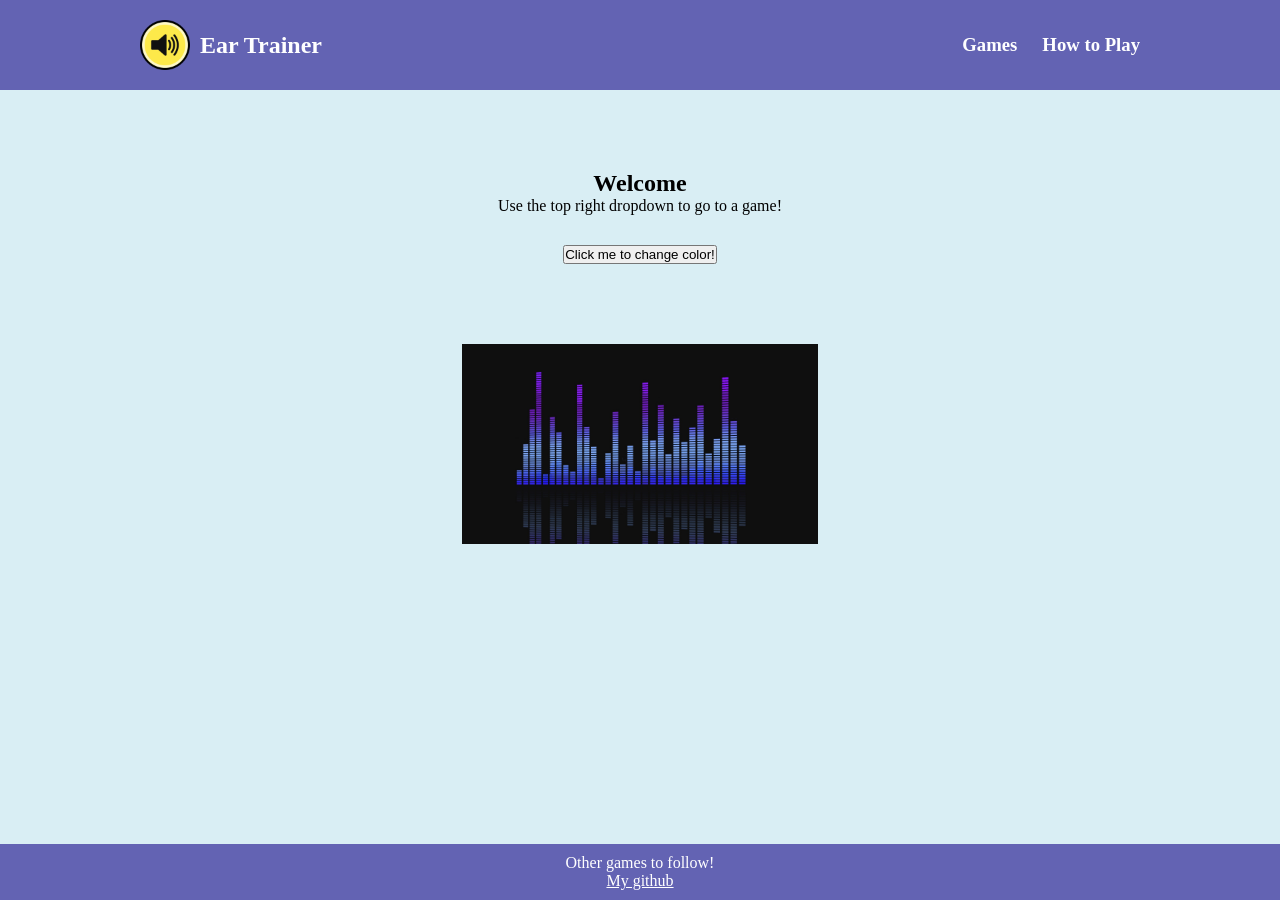
==== index.html @ 4fe75937 "Move html files to pages folder" ====
<!DOCTYPE html>
<html lang="en">
<head>
    <meta charset="UTF-8">
    <meta name="viewport" content="width=device-width, initial-scale=1.0">
    <title>Ear Trainer</title>
    <link rel="icon" href="assets/images/favicon/favicon.png" type="image/png">
    <link rel="stylesheet" href="css/style.css">
</head>

<body>

<header>
    <div class="container">
        <nav>
            <a href="index.html">
                <img src="assets/images/favicon/favicon.png" alt="Logo: A speaker emitting sound on yellow background" height="50">
                <h1>Ear Trainer</h1>
            </a>

            <div class="nav-links">

                <div class="dropdown">
                    <button><h3>Games</h3></button>

                    <div class="dropdown-content">
                        <a href="pages/freqs-game.html">Whack-A-Freq</a>
                        <a href="pages/eq-game.html">Eq Detector</a>
                    </div>
                </div>

                <h3><a href="pages/about.html">How to Play</a></h3>

            </div>
        </nav>
    </div>
</header>

<main class="container">

    <div class="hero">
        <h2>Welcome</h2>
        <p>Use the top right dropdown to go to a game!</p>
        <button class="color-btn" id="color-btn">Click me to change color!</button>
    </div>

    <div class="image">
        <img src="assets/images/eq.jpg" alt="Broadband sound represented with coloured bars" height="200">
    </div>
    
</main>

<footer>
    <div class="container">
        <p>Other games to follow!</p>
        <a href="https://github.com/barneywhiffin" class ="button">My github</a>
    </div>
</footer> 


<script src="js/main.js"></script>

</body>
</html>
---- css/style.css ----
* {
    margin: 0;
    padding: 0;
}

body {
  background: rgb(217, 238, 244);
  color: black;
  min-height: 100vh;
  width: 100%;
  display: grid;
  grid-template-rows: auto 1fr auto;
}

header {
    padding: 20px 0;
    background: rgb(99, 99, 179);
    color: white;
}

.container {
    max-width: 1000px;
    width: 90%;
    margin: 0 auto;
}

nav {
    display: flex;
    justify-content: space-between;
    align-items: center;
}

nav a {
    display: flex;
    align-items: center;
    text-decoration: none;
}

.nav-links {
    display: flex;
}

h1 {    
    color: white;
    padding-left: 10px;
}

header h3 {
    margin-left: 25px;
    text-decoration: none;
}

h3 a {
    color: white;
}

h3 a:hover {
    color: #eee;
}

.dropdown {
    /* "use me as the coordinate system for positioned children" */
    position: relative;
}

.dropdown button {
    border: none;
    /* browsers interpret border none as lose all styling,
    so we need to set transparent background to pull from header instead of body */
    background: transparent;
    font: inherit;
    color: white;
    /* margin-right: 25px; */
}

.dropdown-content {
    display: none;
    position: absolute;
    /* this, along with position relative in parent, stops box overflowing container */
    right: 0;
    background: white;
    min-width: 120px;
    border: 1px solid #ccc;
}

.dropdown-content a {
    display: block;
    padding: 10px;
    text-decoration: none;
    color: black;
}

.dropdown-content a:hover {
    background: #eee;
}

.dropdown:hover .dropdown-content {
    display: block;
}

main {
    /* padding: 60px 0; */
    /* background: rgb(217, 238, 244); */
    display: grid;
    grid-template-rows: auto 1fr;
}

.color-btn {
    margin-top: 30px;
}

.hero {
    padding: 80px 0;
    text-align: center;
}

.image {
    display: flex;
    justify-content: center;
}

section {
    /* border: 2px solid white; */
    display: flex;
    flex-direction: column;
    align-items: center;
    justify-content: space-evenly;
    /* margin: 0 auto; */
}

.green-button {
  border: none;
  background-color: teal;
  color: white;
  padding: 12px 24px;
  border-radius: 40px;
  text-align: center;
  text-decoration: none;
  display: inline-block;
  font-size: 16px;
  transition-duration: 0.4s;
  cursor: pointer;
  margin-top: 10px;
}

.instruct {
    margin-top: 30px;
}

footer {
    background: rgb(99, 99, 179);
    color: white;
    padding: 10px 0;
    text-align: center;
}

footer a {
    color: white;
}

@media (prefers-color-scheme: dark) {
  body {
    background: #121212;
    color: white;
  }
}
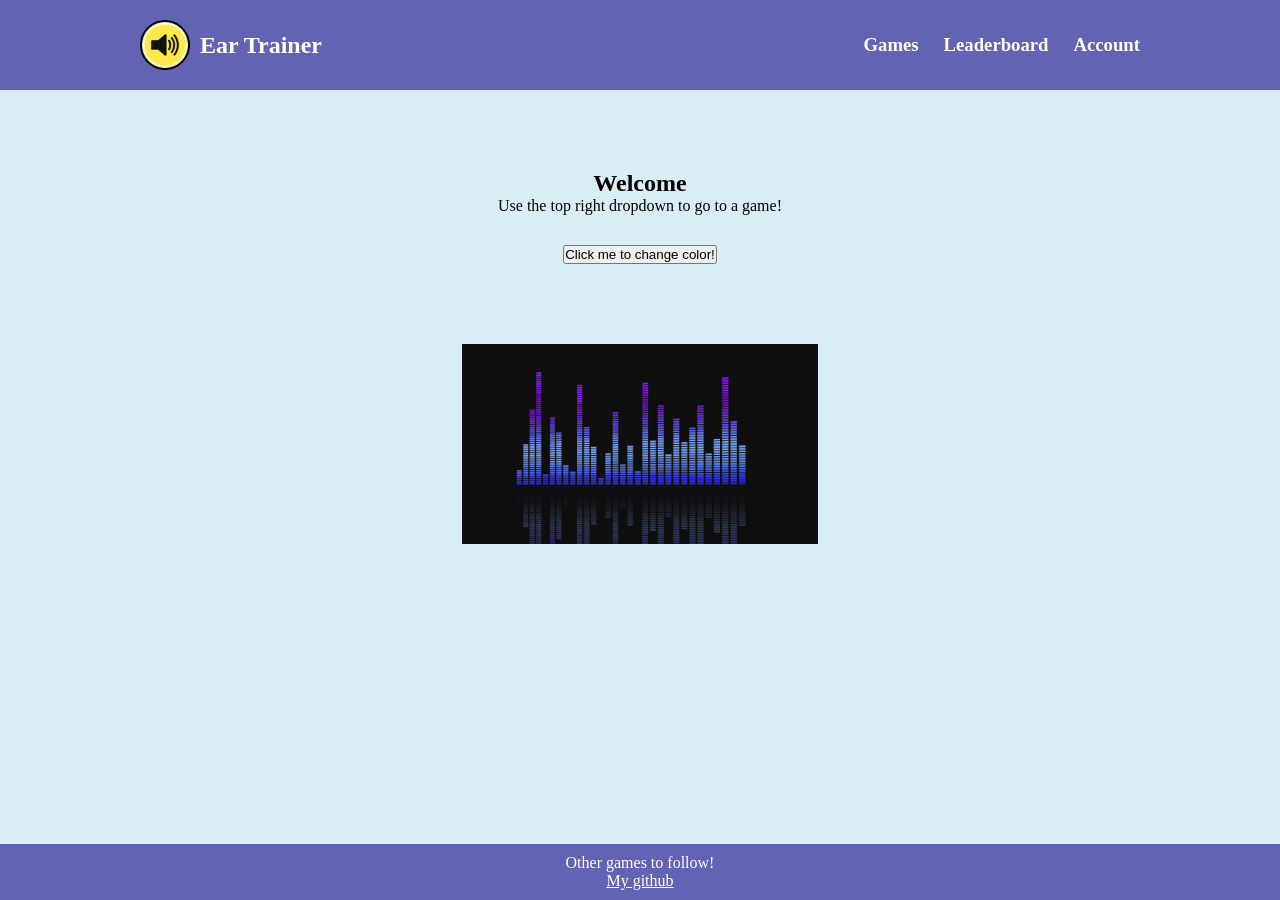
==== commit 0915573f: "Add leaderboard and account pages" ====
--- a/index.html
+++ b/index.html
@@ -29,7 +29,9 @@
                     </div>
                 </div>
 
-                <h3><a href="pages/about.html">How to Play</a></h3>
+                <h3><a href="pages/scores.html">Leaderboard</a></h3>
+
+                <h3><a href="pages/account.html">Account</a></h3>
 
             </div>
         </nav>
--- a/css/style.css
+++ b/css/style.css
@@ -105,6 +105,10 @@
     grid-template-rows: auto 1fr;
 }
 
+.gain-select {
+    margin-top: 20px;
+}
+
 .color-btn {
     margin-top: 30px;
 }
@@ -126,6 +130,71 @@
     align-items: center;
     justify-content: space-evenly;
     /* margin: 0 auto; */
+}
+
+.page-title {
+    padding-top: 20px;
+}
+
+.games-area {
+    display: flex;
+    flex-direction: column;
+    /* justify-content: center; */
+    align-items: center;
+    margin-top: 80px;
+}
+
+.eq-game-freq-text {
+    display: flex;
+    gap: 5px;
+}
+
+.eq-game-box {
+    /* border: 2px solid white; */
+    height: 150px;
+    width: 80%;
+    margin: 10px 0;
+    max-width: 800px;
+    background: #033a21;
+    display: grid;
+    grid-template-rows: auto 1fr auto;
+}
+
+.eq-game-box p {
+    margin-top: 5px;
+    margin-left: 5px;
+    color: white;
+}
+
+#line-container {
+    position: relative;
+    /* width: 600px;
+    height: 300px; */
+    /* border: 1px solid #ccc; */
+}
+
+#line {
+    position: absolute;
+    top: 0;
+    width: 2px;
+    height: 100%;
+    background: white;
+    pointer-events: none; 
+    /* prevents the line from blocking mouse events */
+    display: none;
+    /* hides line on page load */
+}
+
+.eq-game-box ul {
+    display: flex;
+    justify-content: space-evenly;
+    /* margin: 0 10px; */
+    list-style: none;
+    color: white;
+}
+
+.eq-game-button {
+    margin-top: 10px;
 }
 
 .green-button {
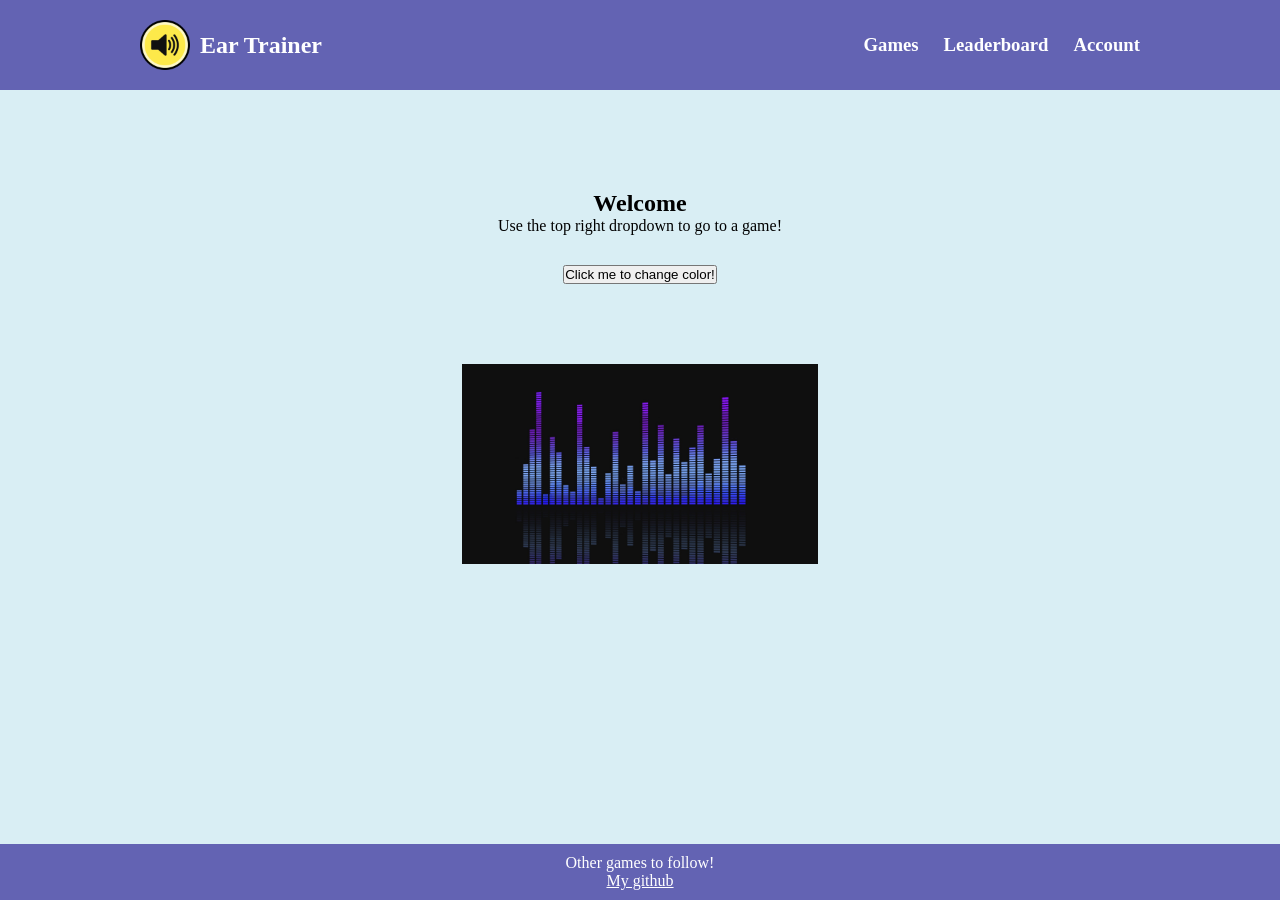
==== commit 0be6abf6: "Outsource functions and consts to other js files. Rewrite for loops less pythonic" ====
--- a/index.html
+++ b/index.html
@@ -39,17 +39,17 @@
 </header>
 
 <main class="container">
+    <div class="main-in-two">
+        <div class="hero">
+            <h2>Welcome</h2>
+            <p>Use the top right dropdown to go to a game!</p>
+            <button class="color-btn" id="color-btn">Click me to change color!</button>
+        </div>
 
-    <div class="hero">
-        <h2>Welcome</h2>
-        <p>Use the top right dropdown to go to a game!</p>
-        <button class="color-btn" id="color-btn">Click me to change color!</button>
+        <div class="image">
+            <img src="assets/images/eq.jpg" alt="Broadband sound represented with coloured bars" height="200">
+        </div>
     </div>
-
-    <div class="image">
-        <img src="assets/images/eq.jpg" alt="Broadband sound represented with coloured bars" height="200">
-    </div>
-    
 </main>
 
 <footer>
@@ -60,7 +60,7 @@
 </footer> 
 
 
-<script src="js/main.js"></script>
+<script type="module" src="src/main.js"></script>
 
 </body>
 </html>
--- a/css/style.css
+++ b/css/style.css
@@ -99,6 +99,10 @@
 }
 
 main {
+    padding-top: 20px;
+}
+
+.main-in-two {
     /* padding: 60px 0; */
     /* background: rgb(217, 238, 244); */
     display: grid;
@@ -113,6 +117,11 @@
     margin-top: 30px;
 }
 
+span {
+    display: block;
+    margin-top: 20px;
+}
+
 .hero {
     padding: 80px 0;
     text-align: center;
@@ -134,6 +143,16 @@
 
 .page-title {
     padding-top: 20px;
+    margin: 0 auto;
+    h2 {
+        display: flex;
+        justify-content: center;
+    }
+}
+
+.buttons-row {
+    display: flex;
+    gap: 20px;
 }
 
 .games-area {
@@ -141,29 +160,41 @@
     flex-direction: column;
     /* justify-content: center; */
     align-items: center;
-    margin-top: 80px;
+    margin-top: 40px;
+}
+
+.game-area-info {
+    display: flex;
+    width: 80%;
+    justify-content: space-between;
 }
 
 .eq-game-freq-text {
-    display: flex;
-    gap: 5px;
+    min-height: 50px;
 }
 
 .eq-game-box {
-    /* border: 2px solid white; */
+    border: 1px solid white;
     height: 150px;
     width: 80%;
     margin: 10px 0;
     max-width: 800px;
     background: #033a21;
     display: grid;
-    grid-template-rows: auto 1fr auto;
-}
-
-.eq-game-box p {
-    margin-top: 5px;
-    margin-left: 5px;
-    color: white;
+    grid-template-rows: 1fr auto;
+    ul {
+        display: flex;
+        justify-content: space-around;
+        /* margin: 0 10px; */
+        list-style: none;
+        color: white;
+        li {
+            display: flex;
+            /* border: 2px solid white; */
+            justify-content: center;
+            min-width: 30px;
+        }
+    }
 }
 
 #line-container {
@@ -175,9 +206,9 @@
 
 #line {
     position: absolute;
-    top: 0;
+    top: 20px;
     width: 2px;
-    height: 100%;
+    height: 80%;
     background: white;
     pointer-events: none; 
     /* prevents the line from blocking mouse events */
@@ -185,23 +216,15 @@
     /* hides line on page load */
 }
 
-.eq-game-box ul {
-    display: flex;
-    justify-content: space-evenly;
-    /* margin: 0 10px; */
-    list-style: none;
-    color: white;
-}
-
-.eq-game-button {
-    margin-top: 10px;
+#eq-game-button {
+    padding: 10px 30px;
 }
 
 .green-button {
   border: none;
   background-color: teal;
   color: white;
-  padding: 12px 24px;
+  padding: 10px 20px;
   border-radius: 40px;
   text-align: center;
   text-decoration: none;
@@ -212,6 +235,29 @@
   margin-top: 10px;
 }
 
+dialog {
+  /* to override the * margin 0 we gave to everything */
+  margin: auto;
+  padding: 24px;
+  border: none;
+  border-radius: 8px;
+  box-shadow: 0 4px 20px rgba(0, 0, 0, 0.15);
+  font-family: sans-serif;
+  max-width: 400px;
+  width: 100%;
+}
+
+dialog::backdrop {
+  background-color: rgba(0, 0, 0, 0.5);
+  backdrop-filter: blur(3px); /* Optional: blurs the background */
+}
+
+#close-eq-howto {
+  background-color: #dc3545;
+  color: white;
+  margin-top: 15px;
+}
+
 .instruct {
     margin-top: 30px;
 }
@@ -227,9 +273,26 @@
     color: white;
 }
 
+.leaderboard-table {
+    margin-top: 20px;
+    padding: 20px 20px;
+    padding-right: 0;
+    width: 70%;
+    border: 2px solid white;
+    display: grid;
+    grid-template-columns: repeat(3, 1fr);
+    grid-template-rows: 2fr 2fr 2fr 1fr;
+}
+
 @media (prefers-color-scheme: dark) {
   body {
-    background: #121212;
-    color: white;
+    background: #000000ed;
+    color: white;
+  }
+  header {
+    background: darkblue;
+  }
+  footer {
+    background: darkblue;
   }
 }
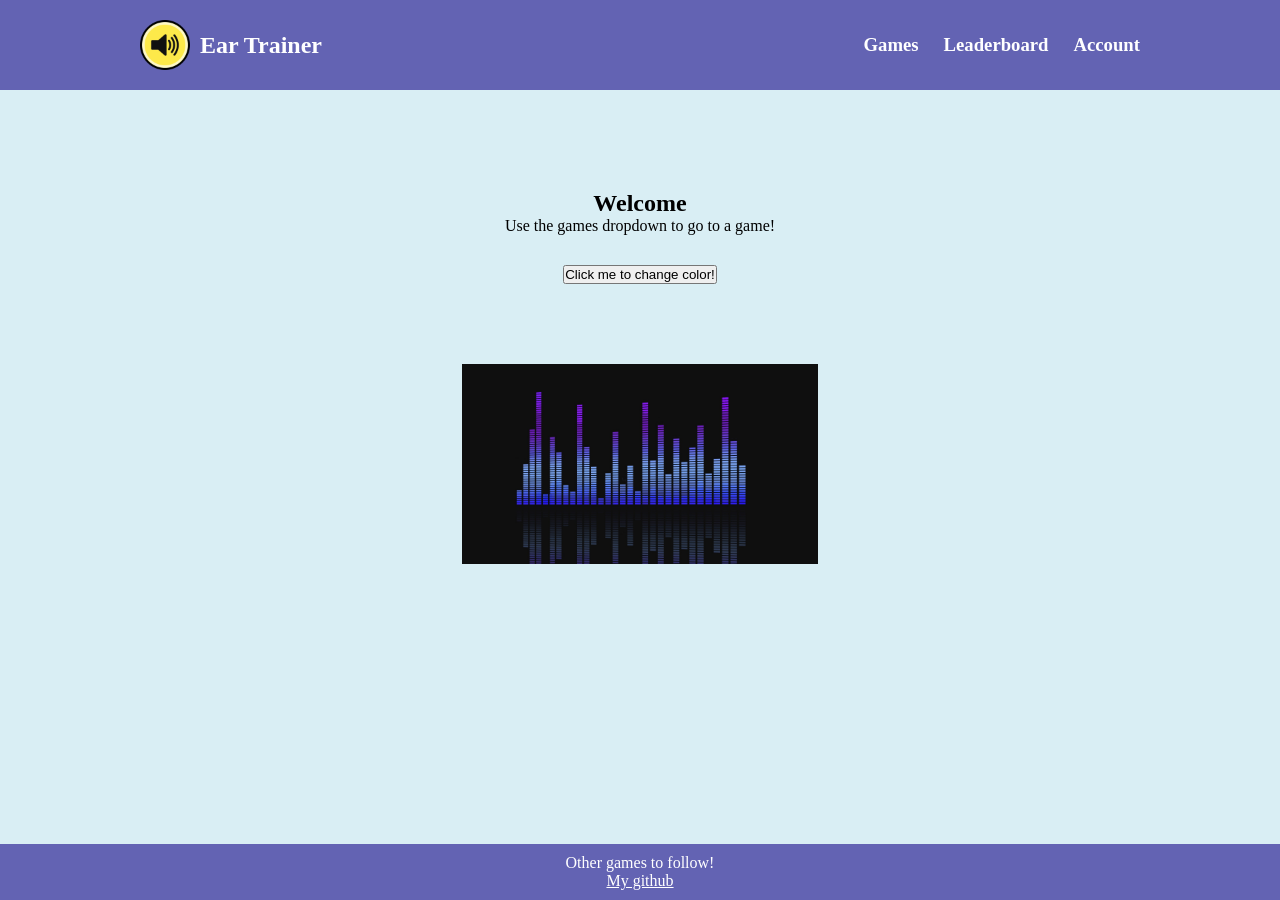
==== commit 413d2f87: "Replace placeholder text" ====
--- a/index.html
+++ b/index.html
@@ -6,6 +6,8 @@
     <title>Ear Trainer</title>
     <link rel="icon" href="assets/images/favicon/favicon.png" type="image/png">
     <link rel="stylesheet" href="css/style.css">
+    <link rel="manifest" href="/manifest.json">
+    <meta name="theme-color" content="#111111">
 </head>
 
 <body>
@@ -42,7 +44,7 @@
     <div class="main-in-two">
         <div class="hero">
             <h2>Welcome</h2>
-            <p>Use the top right dropdown to go to a game!</p>
+            <p>Use the games dropdown to go to a game!</p>
             <button class="color-btn" id="color-btn">Click me to change color!</button>
         </div>
 
--- a/css/style.css
+++ b/css/style.css
@@ -103,8 +103,6 @@
 }
 
 .main-in-two {
-    /* padding: 60px 0; */
-    /* background: rgb(217, 238, 244); */
     display: grid;
     grid-template-rows: auto 1fr;
 }
@@ -133,7 +131,6 @@
 }
 
 section {
-    /* border: 2px solid white; */
     display: flex;
     flex-direction: column;
     align-items: center;
@@ -158,7 +155,6 @@
 .games-area {
     display: flex;
     flex-direction: column;
-    /* justify-content: center; */
     align-items: center;
     margin-top: 40px;
 }
@@ -179,29 +175,27 @@
     width: 80%;
     margin: 10px 0;
     max-width: 800px;
-    background: #033a21;
+    background: #75827c;
     display: grid;
     grid-template-rows: 1fr auto;
     ul {
-        display: flex;
-        justify-content: space-around;
-        /* margin: 0 10px; */
+        display: grid;
+        grid-template-columns: 1fr repeat(6, 2fr) 1fr;
         list-style: none;
         color: white;
         li {
-            display: flex;
-            /* border: 2px solid white; */
-            justify-content: center;
-            min-width: 30px;
+            text-align: center;
         }
     }
 }
 
 #line-container {
     position: relative;
-    /* width: 600px;
-    height: 300px; */
-    /* border: 1px solid #ccc; */
+    h2 {
+        color: white;
+        text-align: center;
+        line-height: 130px;
+    }
 }
 
 #line {
@@ -213,11 +207,61 @@
     pointer-events: none; 
     /* prevents the line from blocking mouse events */
     display: none;
-    /* hides line on page load */
-}
-
-#eq-game-button {
-    padding: 10px 30px;
+}
+
+#answer-line {
+    position: absolute;
+    top: 20px;
+    width: 3px;
+    height: 80%;
+    background: red;
+    left: 0px;
+    display: none;
+    z-index: 1;
+}
+
+#floor-line {
+    position: absolute;
+    top: 20px;
+    width: 2px;
+    height: 80%;
+    background: white;
+    left: 0px;
+    display: none;
+}
+
+#ceiling-line {
+    position: absolute;
+    top: 20px;
+    width: 2px;
+    height: 80%;
+    background: white;
+    left: 0px;
+    display: none;
+}
+
+#floor-ceiling-box {
+    position: absolute;
+    top: 20px;
+    height: 80%;
+    background: white;
+    opacity: 0.7;
+    left: 30px;
+    right: 300px;
+    transition: opacity 0.5s ease;
+    display: none;
+}
+
+.eq-game-buttons {
+    display: flex;
+    gap: 10px;
+    button {
+        width: 100px;
+        height: 50px;
+    }
+    button:enabled {
+        cursor: pointer;
+    }
 }
 
 .green-button {
@@ -235,6 +279,11 @@
   margin-top: 10px;
 }
 
+.green-button:disabled {
+  cursor: default;
+  opacity: 0.6;
+}
+
 dialog {
   /* to override the * margin 0 we gave to everything */
   margin: auto;
@@ -258,6 +307,12 @@
   margin-top: 15px;
 }
 
+#close-eq-settings {
+  background-color: #dc3545;
+  color: white;
+  margin-top: 15px;
+}
+
 .instruct {
     margin-top: 30px;
 }
@@ -281,7 +336,66 @@
     border: 2px solid white;
     display: grid;
     grid-template-columns: repeat(3, 1fr);
-    grid-template-rows: 2fr 2fr 2fr 1fr;
+    grid-template-rows: 1fr 2fr 2fr 2fr;
+    padding-right: 20px;
+    .gold-row {
+        background: gold;
+    }
+    .silver-row {
+        background: silver;
+    }
+    .bronze-row {
+        background: orange;
+    }
+    p {
+        display: flex;
+        align-items: center;
+    }
+}
+
+#game-mode {
+    background: teal;
+    color: white;
+    padding: 5px;
+    border-radius: 5px;
+    text-align: center;
+}
+
+.eq-gain-settings-area {
+    margin: 10px auto 15px auto;
+    width: 60%;
+    display: grid;
+    grid-template-columns: repeat(3, 1fr);
+    p {
+        margin: 0 auto;
+    }
+}
+
+.eq-gain-settings-area2 {
+    margin: 10px auto 15px auto;
+    width: 60%;
+    display: grid;
+    grid-template-columns: repeat(2, 1fr);
+    p {
+        margin: 0 auto;
+    }
+}
+
+.eq-settings-slider-area {
+    display: flex;
+    flex-direction: column;
+    align-items: center;
+    gap: 10px;
+    margin-bottom: 10px;
+}
+
+.eq-settings-slider-sub-area {
+    display: flex;
+    gap: 5px;
+}
+
+#eq-duration-display {
+    height: 20px;
 }
 
 @media (prefers-color-scheme: dark) {
@@ -289,10 +403,20 @@
     background: #000000ed;
     color: white;
   }
+  .leaderboard-table p {
+    color: black;
+  }
   header {
     background: darkblue;
   }
   footer {
     background: darkblue;
   }
+  dialog {
+    background: black;
+    color: white;
+  }
+  .eq-game-box {
+    background: #29322e;
+  }
 }
